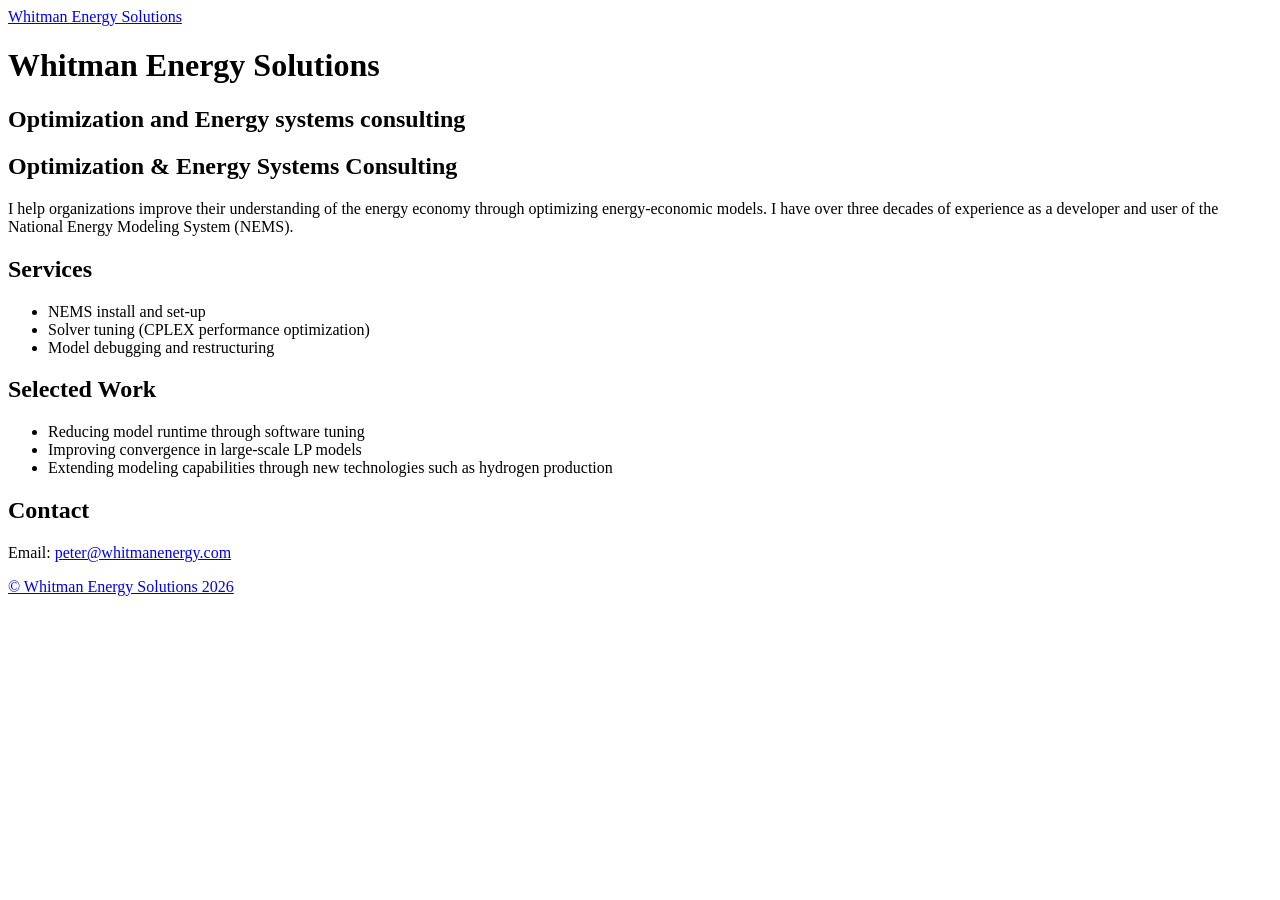
==== docs/index.html @ 445f00a1 "using hugo not happy with formatting of first paragraph" ====
<!DOCTYPE html>
<html lang="en-us">
  <head><script src="/livereload.js?mindelay=10&amp;v=2&amp;port=1313&amp;path=livereload" data-no-instant defer></script>
    <meta charset="utf-8">
    <meta http-equiv="X-UA-Compatible" content="IE=edge,chrome=1">
    
    <title>Whitman Energy Solutions | Whitman Energy Solutions</title>
    <meta name="viewport" content="width=device-width,minimum-scale=1">
    <meta name="description" content="Optimization and Energy systems consulting">
    <meta name="generator" content="Hugo 0.159.1">
    
    
    
      <meta name="robots" content="noindex, nofollow">
    
    

    
<link rel="stylesheet" href="/ananke/css/main.min.css" >



  
    <link rel="stylesheet" href="/css/custom.css">
  


    


    
      

    

    
    
      <link href="/index.xml" rel="alternate" type="application/rss+xml" title="Whitman Energy Solutions" />
      <link href="/index.xml" rel="feed" type="application/rss+xml" title="Whitman Energy Solutions" />
      
    

    
      <link rel="canonical" href="http://localhost:1313/">
    

    
    
    <meta property="og:url" content="http://localhost:1313/">
  <meta property="og:site_name" content="Whitman Energy Solutions">
  <meta property="og:title" content="Whitman Energy Solutions">
  <meta property="og:description" content="Optimization and Energy systems consulting">
  <meta property="og:locale" content="en_us">
  <meta property="og:type" content="website">

  <meta itemprop="name" content="Whitman Energy Solutions">
  <meta itemprop="description" content="Optimization and Energy systems consulting">
  <meta itemprop="wordCount" content="79">
  <meta name="twitter:card" content="summary">
  <meta name="twitter:title" content="Whitman Energy Solutions">
  <meta name="twitter:description" content="Optimization and Energy systems consulting">

	
  </head><body class="ma0 avenir bg-near-white development is-home">
    

  <header>
    <div class="pb3-m pb6-l bg-black">
      <nav class="pv3 ph3 ph4-ns" role="navigation">
  <div class="flex-l center items-center justify-between">
    <a href="/" class="f3 fw2 hover-white white-90 dib no-underline">
      
        Whitman Energy Solutions
      
    </a>
    <div class="flex-l items-center">
      

      
      <div class="ananke-socials"></div>

    </div>
  </div>
</nav>

      <div class="tc-l pv3 ph3 ph4-ns">
        <h1 class="f2 f-subheadline-l fw2 light-silver mb0 lh-title">
          Whitman Energy Solutions
        </h1>
        
          <h2 class="fw1 f5 f3-l white-80 measure-wide-l center lh-copy mt3 mb4">
            Optimization and Energy systems consulting
          </h2>
        
      </div>
    </div>
  </header>


    <main class="pb7" role="main">
      <article class="cf ph3 ph5-l pv3 pv4-l f4 tc-l center measure-wide lh-copy nested-links mid-gray">
    <h2 id="optimization--energy-systems-consulting">Optimization &amp; Energy Systems Consulting</h2>
<p>I help organizations improve their understanding of the energy economy through optimizing energy-economic models. I have over three decades of experience as a developer and user of the National Energy Modeling System (NEMS).</p>
<h2 id="services">Services</h2>
<ul>
<li>NEMS install and set-up</li>
<li>Solver tuning (CPLEX performance optimization)</li>
<li>Model debugging and restructuring</li>
</ul>
<h2 id="selected-work">Selected Work</h2>
<ul>
<li>Reducing model runtime through software tuning</li>
<li>Improving convergence in large-scale LP models</li>
<li>Extending modeling capabilities through new technologies such as hydrogen production</li>
</ul>
<h2 id="contact">Contact</h2>
<p>Email: <a href="mailto:peter@whitmanenergy.com">peter@whitmanenergy.com</a></p>

  </article>

  
  
  
  
  

  

    </main>
    <footer class="bg-black bottom-0 w-100 pa3" role="contentinfo">
  <div class="flex justify-between">
  <a class="f4 fw4 hover-white white-70 dn dib-ns pv2 ph3 no-underline" href="http://localhost:1313/" >
    &copy;  Whitman Energy Solutions 2026 
  </a>
    <div><div class="ananke-socials"></div>
</div>
  </div>
</footer>

  </body>
</html>
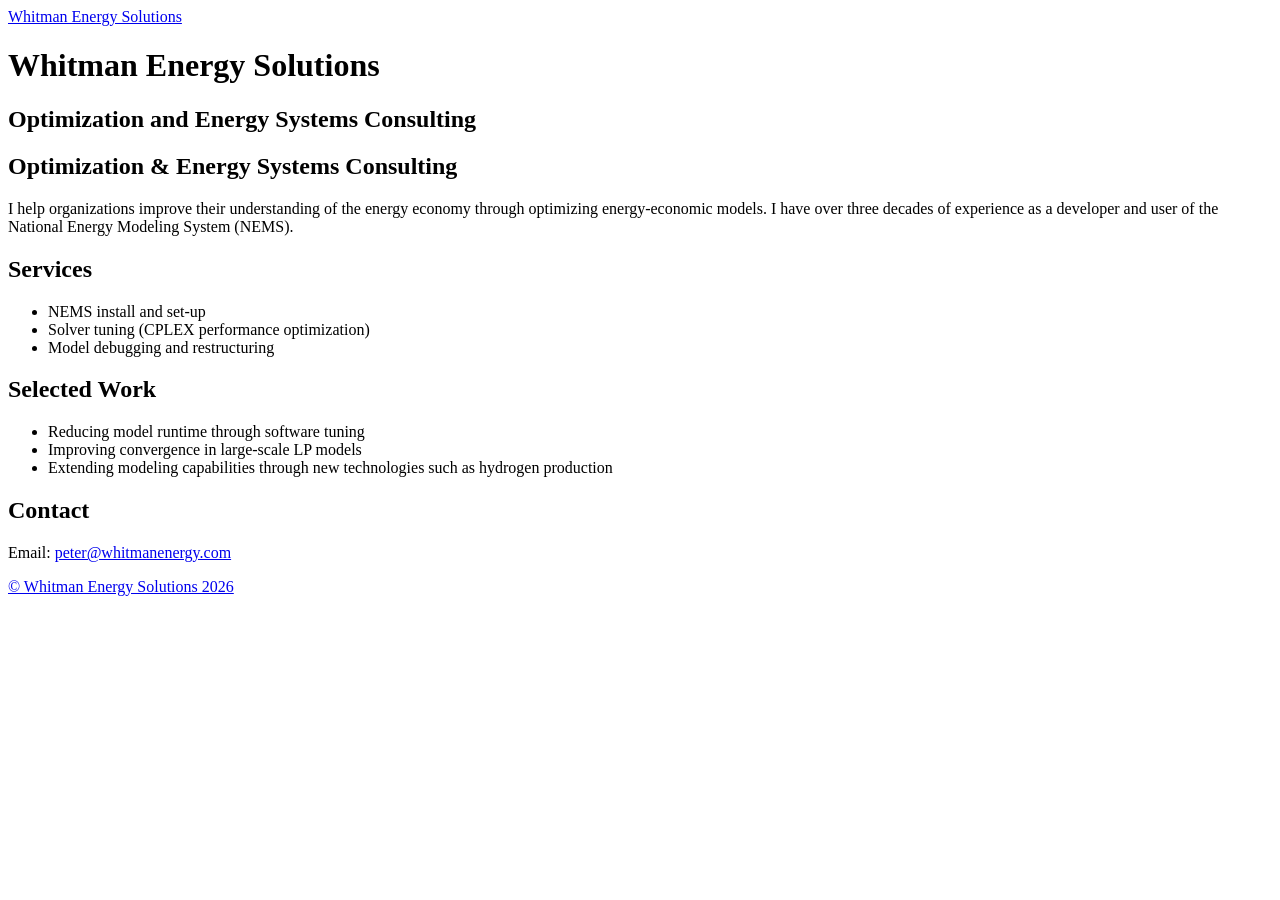
==== commit 010d196a: "changed capitalization still not happy with paragraph justification" ====
--- a/docs/index.html
+++ b/docs/index.html
@@ -6,7 +6,7 @@
     
     <title>Whitman Energy Solutions | Whitman Energy Solutions</title>
     <meta name="viewport" content="width=device-width,minimum-scale=1">
-    <meta name="description" content="Optimization and Energy systems consulting">
+    <meta name="description" content="Optimization and Energy Systems Consulting">
     <meta name="generator" content="Hugo 0.159.1">
     
     
@@ -49,16 +49,16 @@
     <meta property="og:url" content="http://localhost:1313/">
   <meta property="og:site_name" content="Whitman Energy Solutions">
   <meta property="og:title" content="Whitman Energy Solutions">
-  <meta property="og:description" content="Optimization and Energy systems consulting">
+  <meta property="og:description" content="Optimization and Energy Systems Consulting">
   <meta property="og:locale" content="en_us">
   <meta property="og:type" content="website">
 
   <meta itemprop="name" content="Whitman Energy Solutions">
-  <meta itemprop="description" content="Optimization and Energy systems consulting">
+  <meta itemprop="description" content="Optimization and Energy Systems Consulting">
   <meta itemprop="wordCount" content="79">
   <meta name="twitter:card" content="summary">
   <meta name="twitter:title" content="Whitman Energy Solutions">
-  <meta name="twitter:description" content="Optimization and Energy systems consulting">
+  <meta name="twitter:description" content="Optimization and Energy Systems Consulting">
 
 	
   </head><body class="ma0 avenir bg-near-white development is-home">
@@ -89,7 +89,7 @@
         </h1>
         
           <h2 class="fw1 f5 f3-l white-80 measure-wide-l center lh-copy mt3 mb4">
-            Optimization and Energy systems consulting
+            Optimization and Energy Systems Consulting
           </h2>
         
       </div>
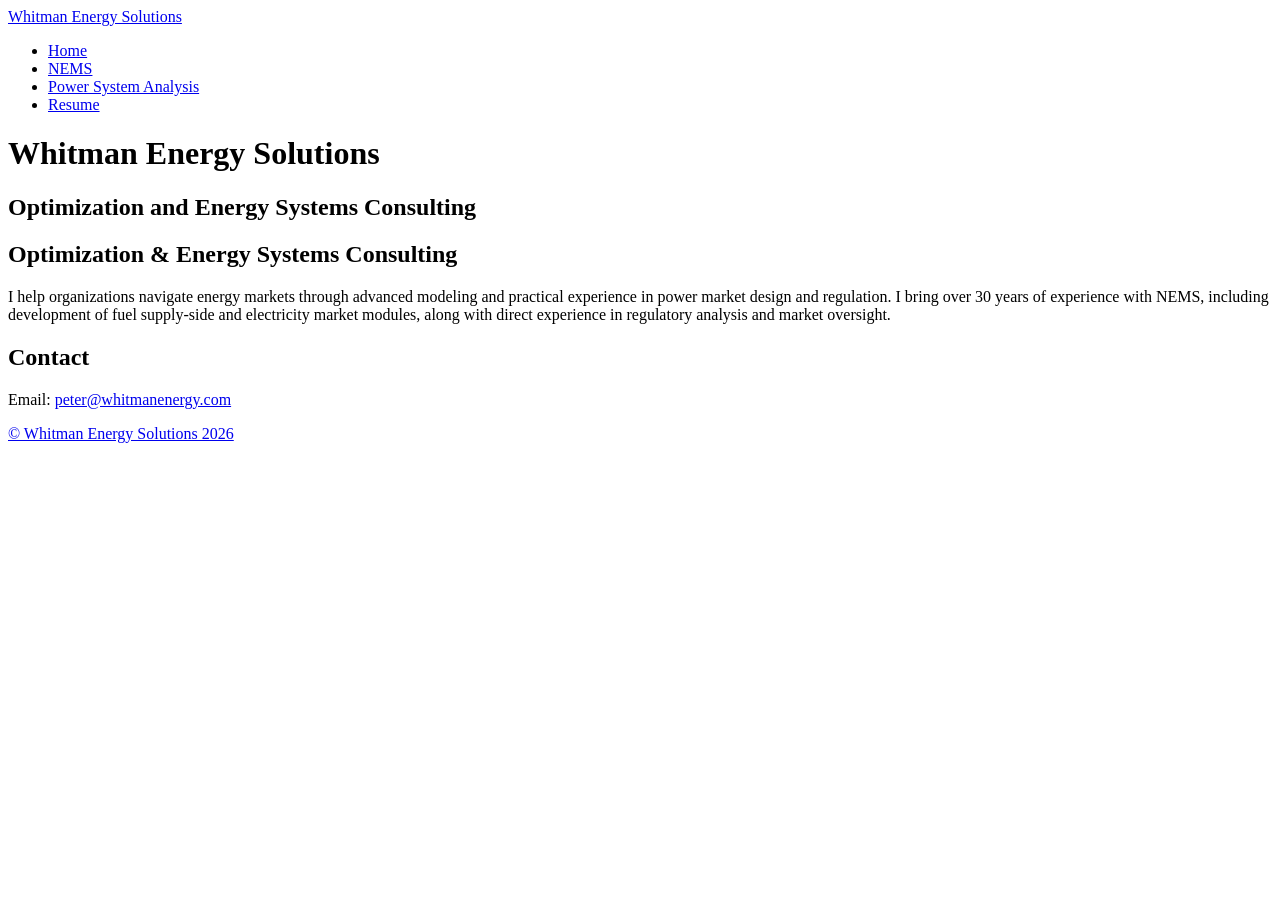
==== commit e0704725: "added pages and resumes" ====
--- a/docs/index.html
+++ b/docs/index.html
@@ -1,6 +1,6 @@
 <!DOCTYPE html>
 <html lang="en-us">
-  <head><script src="/livereload.js?mindelay=10&amp;v=2&amp;port=1313&amp;path=livereload" data-no-instant defer></script>
+  <head>
     <meta charset="utf-8">
     <meta http-equiv="X-UA-Compatible" content="IE=edge,chrome=1">
     
@@ -11,12 +11,12 @@
     
     
     
-      <meta name="robots" content="noindex, nofollow">
+      <meta name="robots" content="index, follow">
     
     
 
     
-<link rel="stylesheet" href="/ananke/css/main.min.css" >
+<link rel="stylesheet" href="/ananke/css/main.min.efe4d852f731d5d1fbb87718387202a97aafd768cdcdaed0662bbe6982e91824.css" >
 
 
 
@@ -41,12 +41,12 @@
     
 
     
-      <link rel="canonical" href="http://localhost:1313/">
+      <link rel="canonical" href="https://whitmanenergy.com/">
     
 
     
     
-    <meta property="og:url" content="http://localhost:1313/">
+    <meta property="og:url" content="https://whitmanenergy.com/">
   <meta property="og:site_name" content="Whitman Energy Solutions">
   <meta property="og:title" content="Whitman Energy Solutions">
   <meta property="og:description" content="Optimization and Energy Systems Consulting">
@@ -55,13 +55,18 @@
 
   <meta itemprop="name" content="Whitman Energy Solutions">
   <meta itemprop="description" content="Optimization and Energy Systems Consulting">
-  <meta itemprop="wordCount" content="79">
+  <meta itemprop="datePublished" content="2026-03-30T09:33:39-04:00">
+  <meta itemprop="dateModified" content="2026-03-30T09:33:39-04:00">
+  <meta itemprop="wordCount" content="54">
   <meta name="twitter:card" content="summary">
   <meta name="twitter:title" content="Whitman Energy Solutions">
   <meta name="twitter:description" content="Optimization and Energy Systems Consulting">
 
+      
+      
+    
 	
-  </head><body class="ma0 avenir bg-near-white development is-home">
+  </head><body class="ma0 avenir bg-near-white production is-home">
     
 
   <header>
@@ -76,6 +81,34 @@
     <div class="flex-l items-center">
       
 
+      
+        <ul class="pl0 mr3">
+          
+          <li class="list f5 f4-ns fw4 dib pr3">
+            <a class="hover-white white-90 no-underline" href="/" title="Home page">
+              Home
+            </a>
+          </li>
+          
+          <li class="list f5 f4-ns fw4 dib pr3">
+            <a class="hover-white white-90 no-underline" href="/nems/" title="NEMS page">
+              NEMS
+            </a>
+          </li>
+          
+          <li class="list f5 f4-ns fw4 dib pr3">
+            <a class="hover-white white-90 no-underline" href="/power-systems/" title="Power System Analysis page">
+              Power System Analysis
+            </a>
+          </li>
+          
+          <li class="list f5 f4-ns fw4 dib pr3">
+            <a class="hover-white white-90 no-underline" href="/files/resumes_april_2026.pdf" title="Resume page">
+              Resume
+            </a>
+          </li>
+          
+        </ul>
       
       <div class="ananke-socials"></div>
 
@@ -98,38 +131,19 @@
 
 
     <main class="pb7" role="main">
-      <article class="cf ph3 ph5-l pv3 pv4-l f4 tc-l center measure-wide lh-copy nested-links mid-gray">
+      <article class="cf ph3 ph5-l pv3 pv4-l f4 tl center measure-wide lh-copy nested-links mid-gray">
     <h2 id="optimization--energy-systems-consulting">Optimization &amp; Energy Systems Consulting</h2>
-<p>I help organizations improve their understanding of the energy economy through optimizing energy-economic models. I have over three decades of experience as a developer and user of the National Energy Modeling System (NEMS).</p>
-<h2 id="services">Services</h2>
-<ul>
-<li>NEMS install and set-up</li>
-<li>Solver tuning (CPLEX performance optimization)</li>
-<li>Model debugging and restructuring</li>
-</ul>
-<h2 id="selected-work">Selected Work</h2>
-<ul>
-<li>Reducing model runtime through software tuning</li>
-<li>Improving convergence in large-scale LP models</li>
-<li>Extending modeling capabilities through new technologies such as hydrogen production</li>
-</ul>
+<p>I help organizations navigate energy markets through advanced modeling and practical experience in power market design and regulation. I bring over 30 years of experience with NEMS, including development of fuel supply-side and electricity market modules, along with direct experience in regulatory analysis and market oversight.</p>
 <h2 id="contact">Contact</h2>
 <p>Email: <a href="mailto:peter@whitmanenergy.com">peter@whitmanenergy.com</a></p>
 
   </article>
 
   
-  
-  
-  
-  
-
-  
-
     </main>
     <footer class="bg-black bottom-0 w-100 pa3" role="contentinfo">
   <div class="flex justify-between">
-  <a class="f4 fw4 hover-white white-70 dn dib-ns pv2 ph3 no-underline" href="http://localhost:1313/" >
+  <a class="f4 fw4 hover-white white-70 dn dib-ns pv2 ph3 no-underline" href="https://whitmanenergy.com/" >
     &copy;  Whitman Energy Solutions 2026 
   </a>
     <div><div class="ananke-socials"></div>
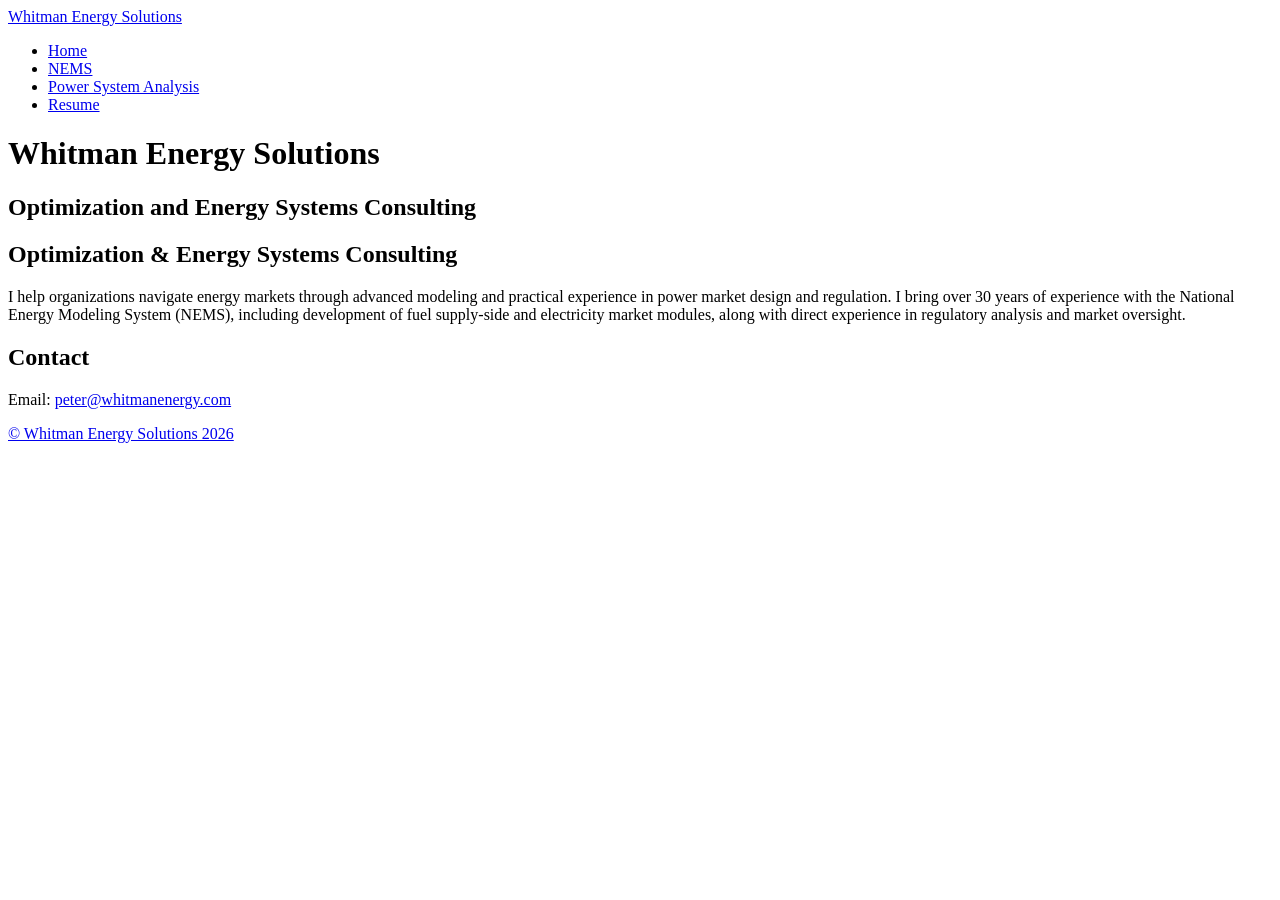
==== commit 99c31f3c: "define NEMS need to define NEMS" ====
--- a/docs/index.html
+++ b/docs/index.html
@@ -57,7 +57,7 @@
   <meta itemprop="description" content="Optimization and Energy Systems Consulting">
   <meta itemprop="datePublished" content="2026-03-30T09:33:39-04:00">
   <meta itemprop="dateModified" content="2026-03-30T09:33:39-04:00">
-  <meta itemprop="wordCount" content="54">
+  <meta itemprop="wordCount" content="59">
   <meta name="twitter:card" content="summary">
   <meta name="twitter:title" content="Whitman Energy Solutions">
   <meta name="twitter:description" content="Optimization and Energy Systems Consulting">
@@ -133,7 +133,7 @@
     <main class="pb7" role="main">
       <article class="cf ph3 ph5-l pv3 pv4-l f4 tl center measure-wide lh-copy nested-links mid-gray">
     <h2 id="optimization--energy-systems-consulting">Optimization &amp; Energy Systems Consulting</h2>
-<p>I help organizations navigate energy markets through advanced modeling and practical experience in power market design and regulation. I bring over 30 years of experience with NEMS, including development of fuel supply-side and electricity market modules, along with direct experience in regulatory analysis and market oversight.</p>
+<p>I help organizations navigate energy markets through advanced modeling and practical experience in power market design and regulation. I bring over 30 years of experience with the National Energy Modeling System (NEMS), including development of fuel supply-side and electricity market modules, along with direct experience in regulatory analysis and market oversight.</p>
 <h2 id="contact">Contact</h2>
 <p>Email: <a href="mailto:peter@whitmanenergy.com">peter@whitmanenergy.com</a></p>
 
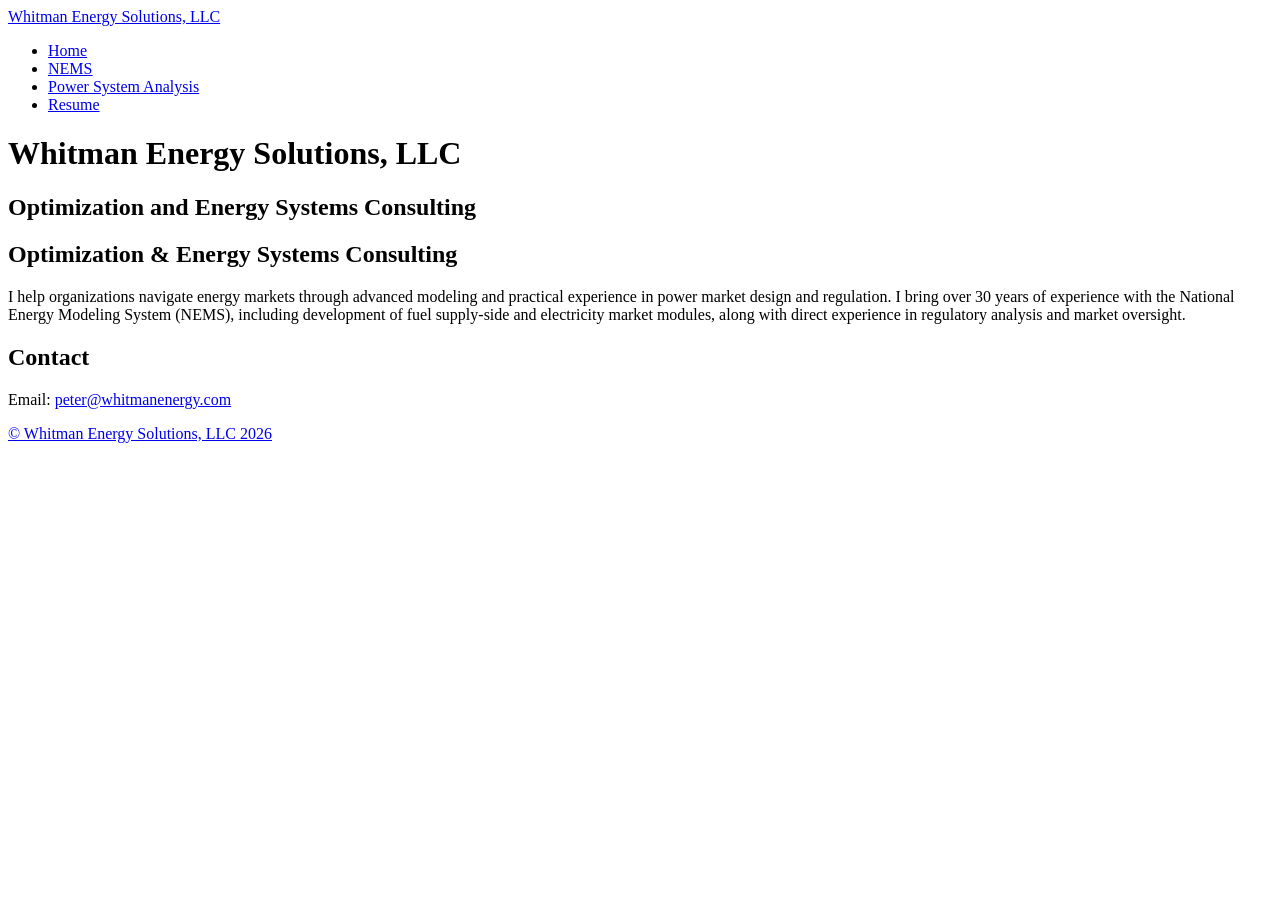
==== commit f328f830: "added LLC added llc across the board" ====
--- a/docs/index.html
+++ b/docs/index.html
@@ -4,7 +4,7 @@
     <meta charset="utf-8">
     <meta http-equiv="X-UA-Compatible" content="IE=edge,chrome=1">
     
-    <title>Whitman Energy Solutions | Whitman Energy Solutions</title>
+    <title>Whitman Energy Solutions, LLC | Whitman Energy Solutions, LLC</title>
     <meta name="viewport" content="width=device-width,minimum-scale=1">
     <meta name="description" content="Optimization and Energy Systems Consulting">
     <meta name="generator" content="Hugo 0.159.1">
@@ -35,8 +35,8 @@
 
     
     
-      <link href="/index.xml" rel="alternate" type="application/rss+xml" title="Whitman Energy Solutions" />
-      <link href="/index.xml" rel="feed" type="application/rss+xml" title="Whitman Energy Solutions" />
+      <link href="/index.xml" rel="alternate" type="application/rss+xml" title="Whitman Energy Solutions, LLC" />
+      <link href="/index.xml" rel="feed" type="application/rss+xml" title="Whitman Energy Solutions, LLC" />
       
     
 
@@ -47,19 +47,19 @@
     
     
     <meta property="og:url" content="https://whitmanenergy.com/">
-  <meta property="og:site_name" content="Whitman Energy Solutions">
-  <meta property="og:title" content="Whitman Energy Solutions">
+  <meta property="og:site_name" content="Whitman Energy Solutions, LLC">
+  <meta property="og:title" content="Whitman Energy Solutions, LLC">
   <meta property="og:description" content="Optimization and Energy Systems Consulting">
   <meta property="og:locale" content="en_us">
   <meta property="og:type" content="website">
 
-  <meta itemprop="name" content="Whitman Energy Solutions">
+  <meta itemprop="name" content="Whitman Energy Solutions, LLC">
   <meta itemprop="description" content="Optimization and Energy Systems Consulting">
   <meta itemprop="datePublished" content="2026-03-30T09:33:39-04:00">
   <meta itemprop="dateModified" content="2026-03-30T09:33:39-04:00">
   <meta itemprop="wordCount" content="59">
   <meta name="twitter:card" content="summary">
-  <meta name="twitter:title" content="Whitman Energy Solutions">
+  <meta name="twitter:title" content="Whitman Energy Solutions, LLC">
   <meta name="twitter:description" content="Optimization and Energy Systems Consulting">
 
       
@@ -75,7 +75,7 @@
   <div class="flex-l center items-center justify-between">
     <a href="/" class="f3 fw2 hover-white white-90 dib no-underline">
       
-        Whitman Energy Solutions
+        Whitman Energy Solutions, LLC
       
     </a>
     <div class="flex-l items-center">
@@ -118,7 +118,7 @@
 
       <div class="tc-l pv3 ph3 ph4-ns">
         <h1 class="f2 f-subheadline-l fw2 light-silver mb0 lh-title">
-          Whitman Energy Solutions
+          Whitman Energy Solutions, LLC
         </h1>
         
           <h2 class="fw1 f5 f3-l white-80 measure-wide-l center lh-copy mt3 mb4">
@@ -144,7 +144,7 @@
     <footer class="bg-black bottom-0 w-100 pa3" role="contentinfo">
   <div class="flex justify-between">
   <a class="f4 fw4 hover-white white-70 dn dib-ns pv2 ph3 no-underline" href="https://whitmanenergy.com/" >
-    &copy;  Whitman Energy Solutions 2026 
+    &copy;  Whitman Energy Solutions, LLC 2026 
   </a>
     <div><div class="ananke-socials"></div>
 </div>
